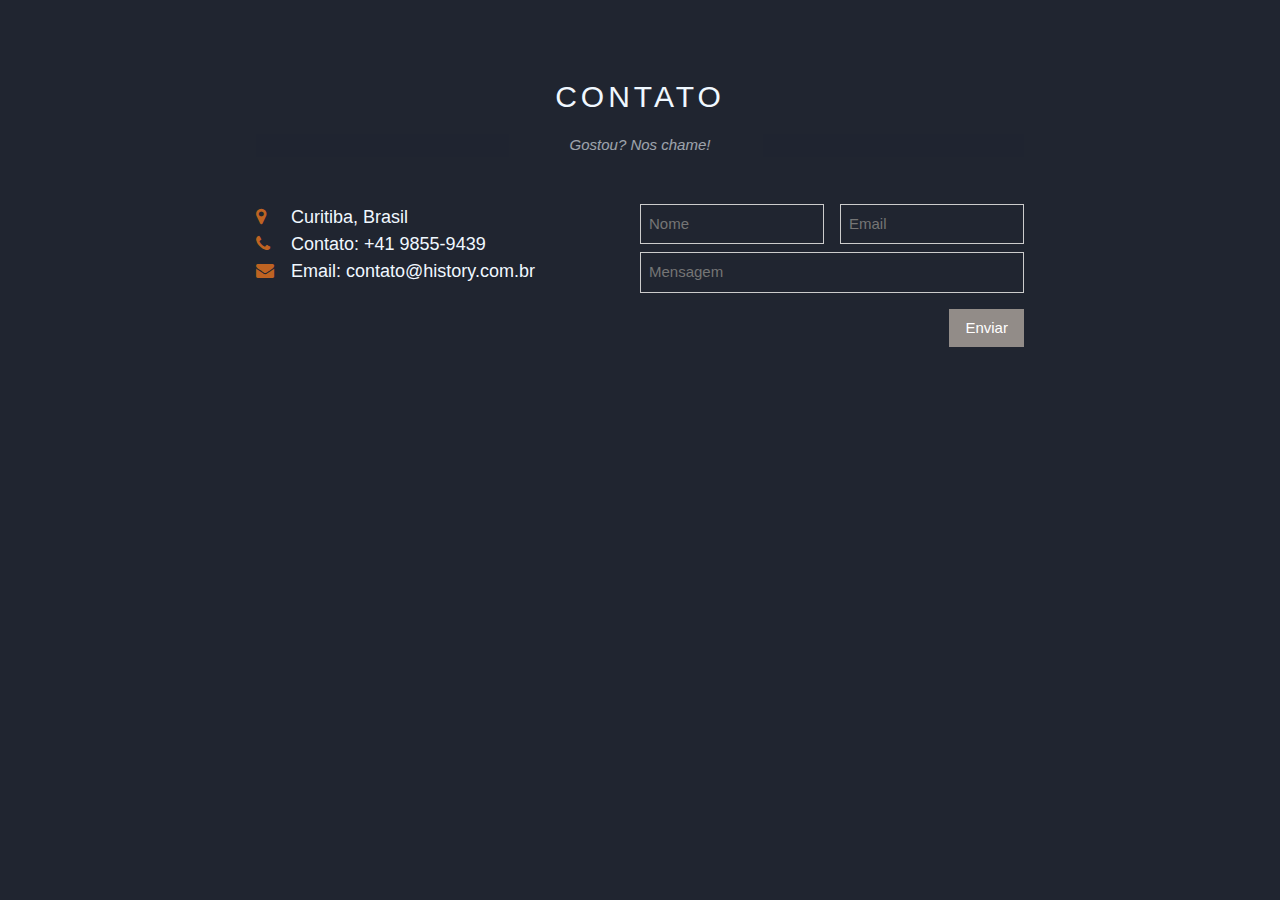
==== contato.html @ 2bca5a3a "some updates" ====
<!DOCTYPE html>
<html lang="ptbr">
<head>
    <meta charset="UTF-8">
    <meta name="viewport" content="width=device-width, initial-scale=1.0">
    <link rel="stylesheet" href="https://www.w3schools.com/w3css/4/w3.css">
    <link rel="stylesheet" href="https://cdnjs.cloudflare.com/ajax/libs/font-awesome/4.7.0/css/font-awesome.min.css">
    <link rel="stylesheet" href="contato.css">
    <link rel="stylesheet" href="navbar.css">
    <title>Contato</title>
</head>
<body>

    <div class="w3-container w3-content w3-padding-64" style="max-width:800px" id="contact">
        <h2 class="w3-wide w3-center">CONTATO</h2>
        <p class="w3-opacity w3-center"><i>Gostou? Nos chame!</i></p>
        <div class="w3-row w3-padding-32">
          <div class="w3-col m6 w3-large w3-margin-bottom">
            <i class="fa fa-map-marker" style="width:30px"></i> Curitiba, Brasil<br>
            <i class="fa fa-phone" style="width:30px"></i> Contato: +41 9855-9439<br>
            <i class="fa fa-envelope" style="width:30px"> </i> Email: contato@history.com.br<br>
          </div>
          <div class="w3-col m6">
            <form action="/action_page.php" target="_blank">
              <div class="w3-row-padding" style="margin:0 -16px 8px -16px">
                <div class="w3-half">
                  <input class="w3-input w3-border" type="text" placeholder="Nome" required name="Name">
                </div>
                <div class="w3-half">
                  <input class="w3-input w3-border" type="text" placeholder="Email" required name="Email">
                </div>
              </div>
              <input class="w3-input w3-border" type="text" placeholder="Mensagem" required name="Message">
              <button class="w3-button w3-black w3-section w3-right" type="submit">Enviar</button>
            </form>
          </div>
        </div>
      </div>
</body>
</html>
---- contato.css ----
* {
    background-color: #202530;
    color: aliceblue;

}

div .fa{
    color: rgb(190, 99, 34);
}

.w3-button{
    background-color: rgb(146, 140, 136) !important;
}

.w3-button:hover{
    background-color: chocolate !important;
}
---- navbar.css ----
.top-nav {
    overflow: hidden;
    border-bottom: 1px solid white;
}

.top-nav a {
    float: right;
    color: white;
    text-align: center;
    padding: 14px 16px;
    text-decoration: none;
    font-size: 30px;
    font-family: 'headingnow24-regular';
    letter-spacing: 2px;
}

.top-nav a:hover {
    background-color: rgb(190, 99, 34);
}
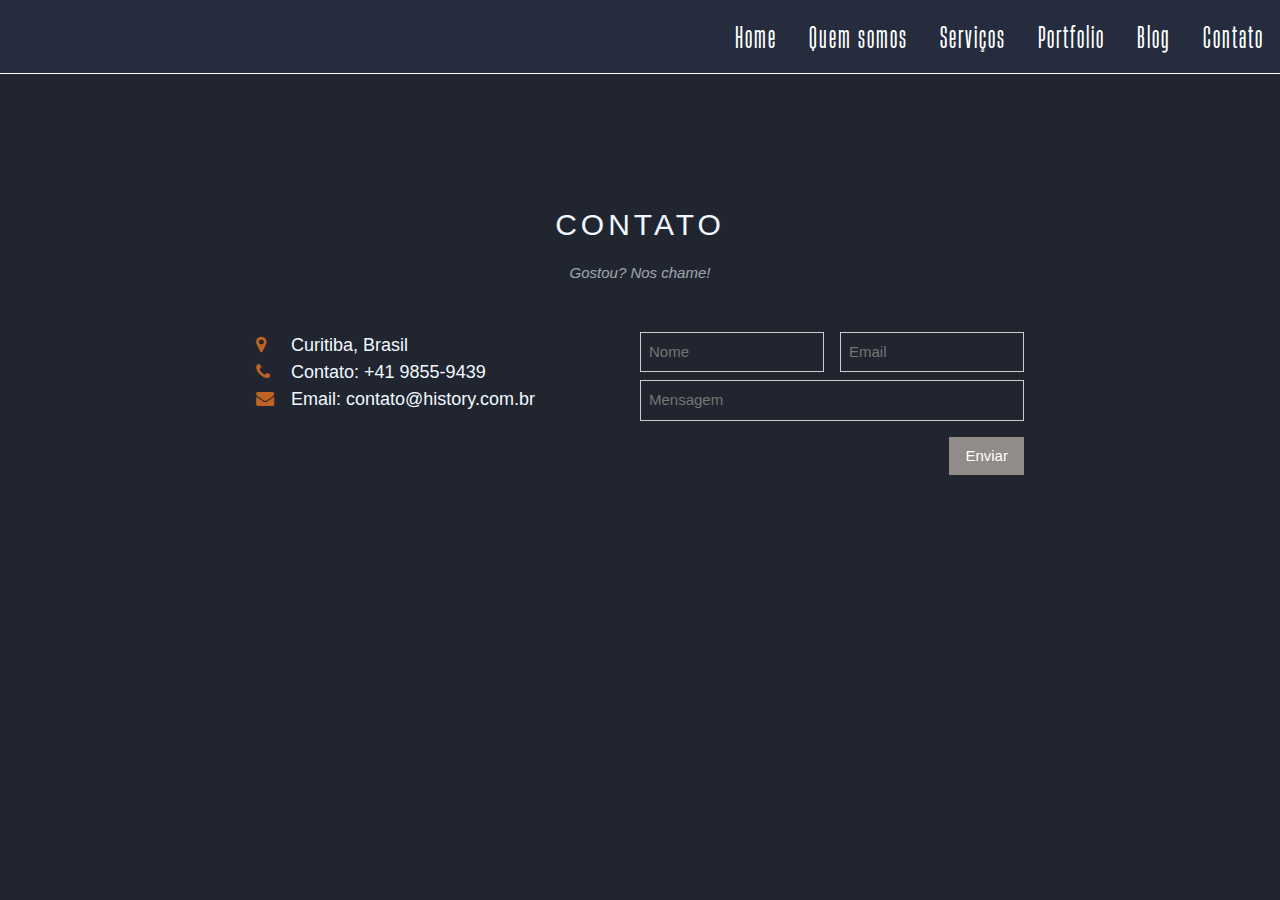
==== commit fb384f24: "home portfolio blog contato" ====
--- a/contato.html
+++ b/contato.html
@@ -7,10 +7,17 @@
     <link rel="stylesheet" href="https://cdnjs.cloudflare.com/ajax/libs/font-awesome/4.7.0/css/font-awesome.min.css">
     <link rel="stylesheet" href="contato.css">
     <link rel="stylesheet" href="navbar.css">
-    <title>Contato</title>
+    <title>Contato | Historymakers</title>
 </head>
 <body>
-
+  <nav class="top-nav">
+    <a href="contato.html">Contato</a>
+    <a href="blog.html">Blog</a>
+    <a href="portfolio.html">Portfolio</a>
+    <a href="#services">Serviços</a>
+    <a href="#about">Quem somos</a>
+    <a class="active" href="index.html">Home</a>
+</nav>
     <div class="w3-container w3-content w3-padding-64" style="max-width:800px" id="contact">
         <h2 class="w3-wide w3-center">CONTATO</h2>
         <p class="w3-opacity w3-center"><i>Gostou? Nos chame!</i></p>
--- a/contato.css
+++ b/contato.css
@@ -1,7 +1,6 @@
 * {
     background-color: #202530;
     color: aliceblue;
-
 }
 
 div .fa{
@@ -15,3 +14,7 @@
 .w3-button:hover{
     background-color: chocolate !important;
 }
+
+#contact {
+    margin-top: 10%;
+}
--- a/navbar.css
+++ b/navbar.css
@@ -1,6 +1,46 @@
+@font-face {
+    font-family: mont-heavy;
+    src: url(fonts/Mont-HeavyDEMO.otf);
+}
+
+@font-face {
+    font-family: mont-light;
+    src: url(fonts/Mont-ExtraLightDEMO.otf);
+}
+
+@font-face {
+    font-family: headingnow24-regular;
+    src: url(fonts/HeadingNowTrial-24Regular.ttf);
+}
+
+@font-face {
+    font-family: headingnow55-medium;
+    src: url(fonts/HeadingNowTrial-55Medium.ttf);
+}
+
+@font-face {
+    font-family: headingnow56-bold;
+    src: url(fonts/HeadingNowTrial-56Bold.ttf);
+}
+
+@font-face {
+    font-family: headingnow41-thin;
+    src: url(fonts/HeadingNowTrial-41Thin.ttf);
+}
+
+@font-face {
+    font-family: coolvetica-condensed;
+    src: url(fonts/coolvetica-condensed-rg.otf);
+}
+
 .top-nav {
     overflow: hidden;
     border-bottom: 1px solid white;
+    position: fixed;
+    top: 0;
+    right: 0;
+    left: 0;
+    background-color: #242c3d;
 }
 
 .top-nav a {
